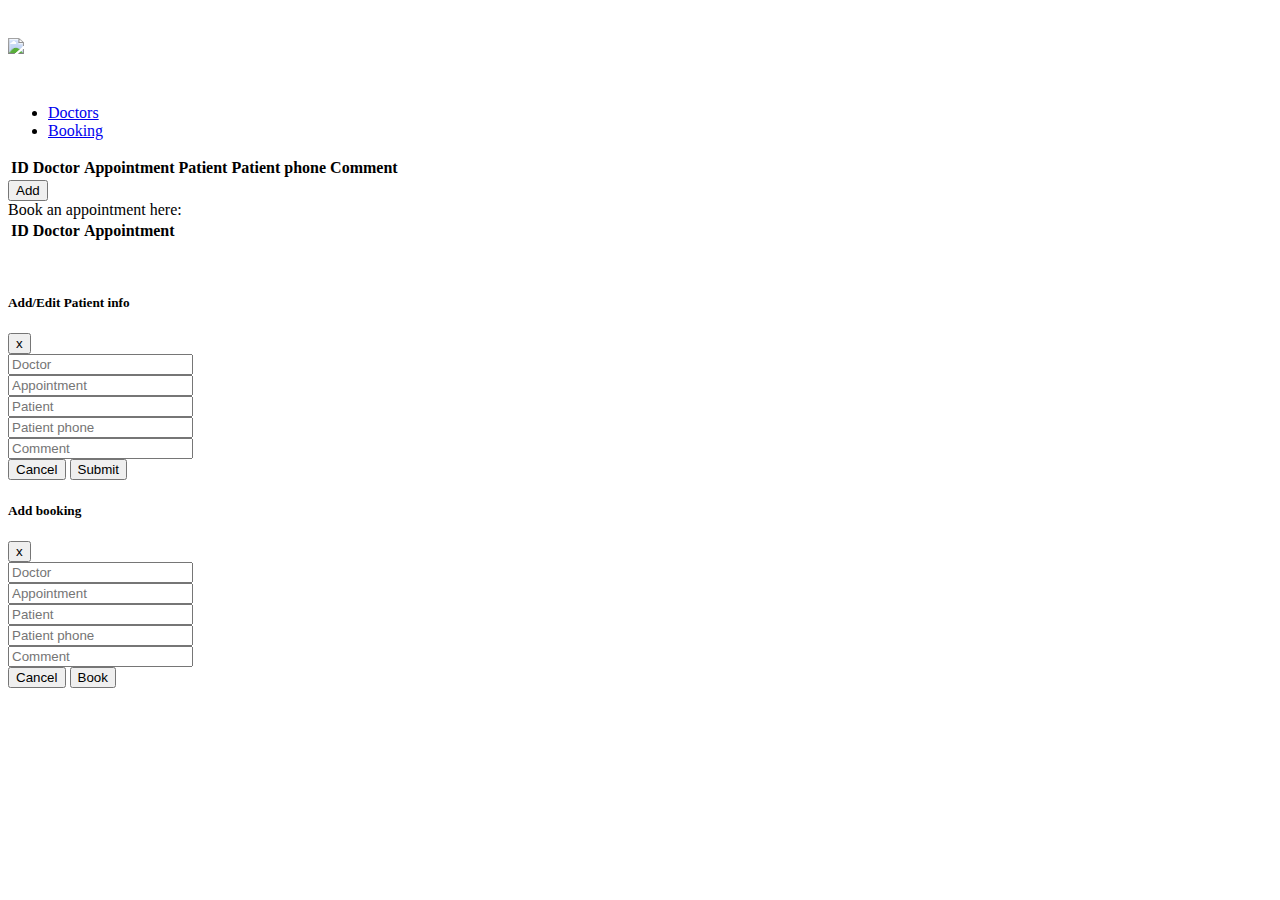
==== bronapp-web/src/main/webapp/static/index.html @ da0cf008 "Changed date and time logic." ====
<!DOCTYPE html>
<html lang="en">

<head>
    <meta charset="UTF-8">
    <title>Bronapp</title>
    <link rel="stylesheet" href="css/bootstrap.min.css" />
    <link rel="stylesheet" href="css/jquery-ui.min.css" />
    <link rel="stylesheet" href="css/jquery.datetimepicker.min.css" />
    <link rel="stylesheet" href="css/bronapp.css" />
</head>

<body>

    <!-- Container -->
    <div class="container">
        <img src="static/logo.jpg" style="padding-top: 30px; padding-bottom: 30px;" />
        <ul class="nav nav-pills mb-3">
            <li class="nav-item">
                <a class="nav-link active" id="doctors-tab" data-toggle="pill" href="#doctors" role="tab" aria-controls="doctors" aria-selected="true">Doctors</a>
            </li>
            <li class="nav-item">
                <a class="nav-link" id="booking-tab" data-toggle="pill" href="#booking" role="tab" aria-controls="booking" aria-selected="false">Booking</a>
            </li>
        </ul>

        <div class="tab-content" style="padding-bottom: 30px;">
            <div id="doctors" class="tab-pane fade show active" role="tabpanel" aria-labelledby="doctors-tab">
                <table class="table table-striped">
                    <thead>
                    <th scope="col">ID</th>
                    <th scope="col">Doctor</th>
                    <th scope="col">Appointment</th>
                    <th scope="col">Patient</th>
                    <th scope="col">Patient phone</th>
                    <th scope="col">Comment</th>
                    <th></th>
                    </thead>
                    <tbody id="doctor_list"></tbody>
                </table>
                <button type="button" class="btn btn-primary" onclick="prepareDoctorAdd()">Add</button>
            </div>
            <div id="booking" class="tab-pane fade" role="tabpanel" aria-labelledby="booking-tab">
                Book an appointment here:

                <table class="table table-striped">
                    <thead>
                    <th scope="col">ID</th>
                    <th scope="col">Doctor</th>
                    <th scope="col">Appointment</th>
                    <th></th>
                    </thead>
                    <tbody id="appointment_list"></tbody>
                </table>
            </div>
        </div>
    </div>

    <!-- Modal -->
    <div class="modal fade" id="doctor_modal" tabindex="-1" role="dialog" aria-labelledby="doctor_modal_label" aria-hidden="true">
        <div class="modal-dialog" role="document">
            <div class="modal-content">
                <div class="modal-header">
                    <h5 class="modal-title" id="doctor_modal_label">Add/Edit Patient info</h5>
                    <button type="button" class="close" data-dismiss="modal" aria-label="Close">
                        <span aria-hidden="true">x</span>
                    </button>
                </div>
                <div class="modal-body">
                    <form name="doctorForm">
                        <input type="hidden" name="id" id="id" value="0" />
                        <input type="text" id="doctorname" name="doctorname" class="form-control" placeholder="Doctor" /><br />
                        <input type="text" id="date" name="date" class="form-control" placeholder="Appointment" /><br />
                        <input type="text" id="customername" name="customername" class="form-control" placeholder="Patient" /><br />
                        <input type="text" id="phone" name="phone" class="form-control" placeholder="Patient phone" /><br />
                        <input type="text" id="comment" name="comment" class="form-control" placeholder="Comment" />
                    </form>
                </div>
                <div class="modal-footer">
                    <button type="button" class="btn btn-secondary" data-dismiss="modal">Cancel</button>
                    <button type="button" class="btn btn-primary" onclick="saveDoctor();" data-dismiss="modal">Submit</button>
                </div>
            </div>
        </div>
    </div>
    <!-- Modal 2 appointment-->
    <div class="modal fade" id="appointment_modal" tabindex="-1" role="dialog" aria-labelledby="appointment_modal_label" aria-hidden="true">
        <div class="modal-dialog" role="document">
            <div class="modal-content">
                <div class="modal-header">
                    <h5 class="modal-title" id="appointment_modal_label">Add booking</h5>
                    <button type="button" class="close" data-dismiss="modal" aria-label="Close">
                        <span aria-hidden="true">x</span>
                    </button>
                </div>
                <div class="modal-body">
                    <form name="AppointmentForm">
                        <input type="hidden" name="id" id="id" value="0" />
                        <input type="text" id="doctorname" name="doctorname" class="form-control" placeholder="Doctor" /><br />
                        <input type="text" id="date" name="date" class="form-control" placeholder="Appointment" /><br />
                        <input type="text" id="customername" name="customername" class="form-control" placeholder="Patient" /><br />
                        <input type="text" id="phone" name="phone" class="form-control" placeholder="Patient phone" /><br />
                        <input type="text" id="comment" name="comment" class="form-control" placeholder="Comment" />
                    </form>
                </div>
                <div class="modal-footer">
                    <button type="button" class="btn btn-secondary" data-dismiss="modal">Cancel</button>
                    <button type="button" class="btn btn-primary" onclick="saveDoctor();" data-dismiss="modal">Book</button>
                </div>
            </div>
        </div>
    </div>

    <script src="js/jquery.min.js"></script>
    <script src="js/jquery-ui.min.js"></script>
    <script src="js/jquery.datetimepicker.full.min.js"></script>
    <script src="js/bootstrap.min.js"></script>

    <script>

        $(document).ready(
            function() {
                initUIControls();
                // kutsun välja resti teenuse funktsiooni
                giveMeAllDoctors();
            }
        );

        function initUIControls() {
            $('#date').datetimepicker(
                {
                    format: 'd.m.Y H:i',
                    step: 30,
                    mask: true
                }
            );
        }

        function giveMeAllDoctors() {
            $.ajax(
                {
                    method: "GET",
                    url: "/bronapp/doctor/list",
                    dataType: "json",
                    contentType: "application/json",
                    complete: function (response) {
                        $('#doctor_list').empty();
                        var doctors = response.responseJSON;
                        for (var i = 0; i < doctors.length; i++) {
                            var row = "<tr>";
                            row = row + "<td>" + doctors[i].id + "</td>";
                            row = row + "<td>" + doctors[i].doctorname + "</td>";
                            row = row + "<td>" + doctors[i].date + "</td>";
                            row = row + "<td>" + doctors[i].customername + "</td>";
                            row = row + "<td>" + doctors[i].phone + "</td>";
                            row = row + "<td>" + doctors[i].comment + "</td>";
                            row = row + "<td>";
                            <!--for (var j = 0; j < doctors[i].accounts.length; j++) {-->
                                <!--row = row + customers[i].accounts[j].accountNumber + "<br />";-->
                            <!--}-->
                            row = row + "</td>";
                            row = row + '<td><button class="btn btn-sm" onClick="prepareDoctor('
                                + doctors[i].id + ');">Edit</button>&nbsp;'
                                + '<button class="btn btn-sm btn-danger" onClick="deleteDoctor('
                                + doctors[i].id + ');">Delete</button></td>';
                            row = row + "</tr>";
                            $('#doctor_list').append(row);
                        }
                    }
                }
            );
        }

        function giveMeAllDoctors() {
            $.ajax(
                {
                    method: "GET",
                    url: "/bronapp/doctor/list",
                    dataType: "json",
                    contentType: "application/json",
                    complete: function (response) {
                        $('#appointment_list').empty();
                        var doctors = response.responseJSON;
                        for (var i = 0; i < doctors.length; i++) {
                            var row = "<tr>";
                            row = row + "<td>" + doctors[i].id + "</td>";
                            row = row + "<td>" + doctors[i].doctorname + "</td>";
                            row = row + "<td>" + doctors[i].date + "</td>";
                            row = row + "<td>" + doctors[i].customername + "</td>";
                            row = row + "<td>" + doctors[i].phone + "</td>";
                            row = row + "<td>" + doctors[i].comment + "</td>";
                            row = row + "<td>";
                            row = row + '<td><button class="btn btn-sm" onClick="prepareDoctor('
                                + doctors[i].id + ');">Book</button>&nbsp</td>';

                            row = row + "</tr>";
                            $('#appointment_list').append(row);
                        }
                    }
                }
            );
        }
        function prepareDoctor(doctorId) {
            $.ajax(
                {
                    method: "GET",
                    url: "/bronapp/doctor/get/" + doctorId,
                    dataType: "json",
                    contentType: "application/json",
                    complete: function (response) {
                        var doctor = response.responseJSON;
                        $('#id').val(doctor.id);
                        $('#doctorname').val(doctor.doctorname);
                        $('#date').val(doctor.date);
                        $('#customername').val(doctor.customername);
                        $('#phone').val(doctor.phone);
                        $('#comment').val(doctor.comment);
                        $('#doctor_modal').modal('show');
                    }
                }
            );
        }


        function prepareDoctorAdd() {
            $('#id').val(0);
            $('#doctorname').val("");
            $('#date').val("");
            $('#customername').val("");
            $('#phone').val("");
            $('#comment').val("");
            $('#doctor_modal').modal('show');
        }

        function saveDoctor() {
            var url = "";
            if ($('#id').val() > 0) {
                url = "/bronapp/doctor/save";
            } else {
                url = "/bronapp/doctor/add";
            }
            $.ajax(
                {
                    method: "POST",
                    url: url,
                    dataType: "json",
                    contentType: "application/json",
                    data: JSON.stringify(getData($('form[name=doctorForm]').serializeArray())),
                    complete: function (response) {
                        giveMeAllDoctors();
                    }
                }
            );
        }

        function getData(data) {
            var result = {};
            $.map(data, function(n) {
                result[n['name']] = n['value'];
            });
            return result;
        }

        function deleteDoctor(doctorId) {
            if (confirm("Oled Sa ikka täie aru juures?")) {
                $.ajax(
                    {
                        method: "POST",
                        url: "/bronapp/doctor/delete/" + doctorId,
                        dataType: "json",
                        contentType: "application/json",
                        complete: function (response) {
                            giveMeAllDoctors();
                        }
                    }
                );
            }
        }

    </script>

</body>

</html>
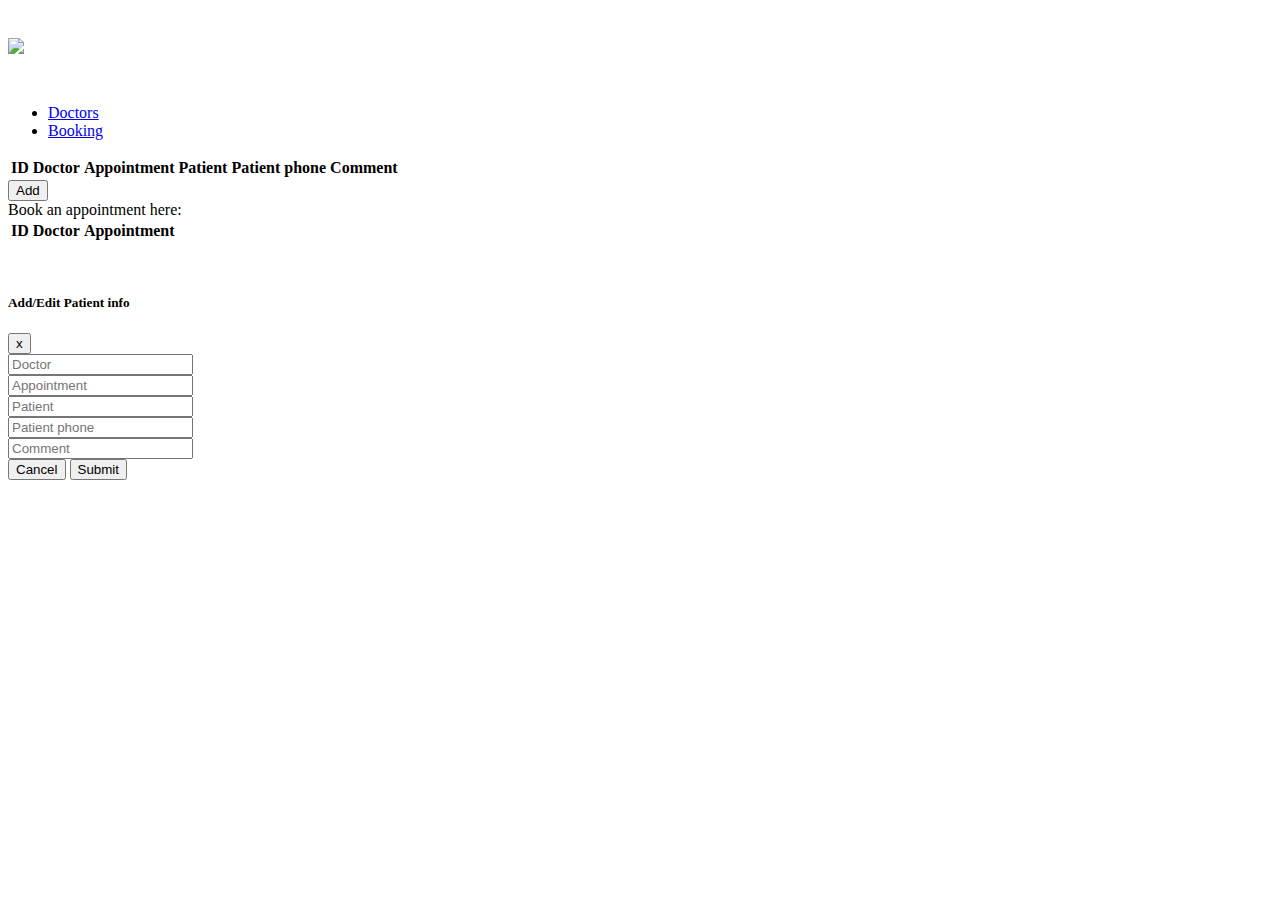
==== commit 0d994622: "Fourth checkin" ====
--- a/bronapp-web/src/main/webapp/static/index.html
+++ b/bronapp-web/src/main/webapp/static/index.html
@@ -40,6 +40,7 @@
                 </table>
                 <button type="button" class="btn btn-primary" onclick="prepareDoctorAdd()">Add</button>
             </div>
+
             <div id="booking" class="tab-pane fade" role="tabpanel" aria-labelledby="booking-tab">
                 Book an appointment here:
 
@@ -50,7 +51,7 @@
                     <th scope="col">Appointment</th>
                     <th></th>
                     </thead>
-                    <tbody id="appointment_list"></tbody>
+                    <!--<tbody id="appointment_list"></tbody>-->
                 </table>
             </div>
         </div>
@@ -84,32 +85,32 @@
         </div>
     </div>
     <!-- Modal 2 appointment-->
-    <div class="modal fade" id="appointment_modal" tabindex="-1" role="dialog" aria-labelledby="appointment_modal_label" aria-hidden="true">
-        <div class="modal-dialog" role="document">
-            <div class="modal-content">
-                <div class="modal-header">
-                    <h5 class="modal-title" id="appointment_modal_label">Add booking</h5>
-                    <button type="button" class="close" data-dismiss="modal" aria-label="Close">
-                        <span aria-hidden="true">x</span>
-                    </button>
-                </div>
-                <div class="modal-body">
-                    <form name="AppointmentForm">
-                        <input type="hidden" name="id" id="id" value="0" />
-                        <input type="text" id="doctorname" name="doctorname" class="form-control" placeholder="Doctor" /><br />
-                        <input type="text" id="date" name="date" class="form-control" placeholder="Appointment" /><br />
-                        <input type="text" id="customername" name="customername" class="form-control" placeholder="Patient" /><br />
-                        <input type="text" id="phone" name="phone" class="form-control" placeholder="Patient phone" /><br />
-                        <input type="text" id="comment" name="comment" class="form-control" placeholder="Comment" />
-                    </form>
-                </div>
-                <div class="modal-footer">
-                    <button type="button" class="btn btn-secondary" data-dismiss="modal">Cancel</button>
-                    <button type="button" class="btn btn-primary" onclick="saveDoctor();" data-dismiss="modal">Book</button>
-                </div>
-            </div>
-        </div>
-    </div>
+    <!--<div class="modal fade" id="appointment_modal" tabindex="-1" role="dialog" aria-labelledby="appointment_modal_label" aria-hidden="true">-->
+        <!--<div class="modal-dialog" role="document">-->
+            <!--<div class="modal-content">-->
+                <!--<div class="modal-header">-->
+                    <!--<h5 class="modal-title" id="appointment_modal_label">Add booking</h5>-->
+                    <!--<button type="button" class="close" data-dismiss="modal" aria-label="Close">-->
+                        <!--<span aria-hidden="true">x</span>-->
+                    <!--</button>-->
+                <!--</div>-->
+                <!--<div class="modal-body">-->
+                    <!--<form name="AppointmentForm">-->
+                        <!--<input type="hidden" name="id" id="id" value="0" />-->
+                        <!--<input type="text" id="doctorname" name="doctorname" class="form-control" placeholder="Doctor" /><br />-->
+                        <!--<input type="text" id="date" name="date" class="form-control" placeholder="Appointment" /><br />-->
+                        <!--<input type="text" id="customername" name="customername" class="form-control" placeholder="Patient" /><br />-->
+                        <!--<input type="text" id="phone" name="phone" class="form-control" placeholder="Patient phone" /><br />-->
+                        <!--<input type="text" id="comment" name="comment" class="form-control" placeholder="Comment" />-->
+                    <!--</form>-->
+                <!--</div>-->
+                <!--<div class="modal-footer">-->
+                    <!--<button type="button" class="btn btn-secondary" data-dismiss="modal">Cancel</button>-->
+                    <!--<button type="button" class="btn btn-primary" onclick="saveDoctor();" data-dismiss="modal">Book</button>-->
+                <!--</div>-->
+            <!--</div>-->
+        <!--</div>-->
+    <!--</div>-->
 
     <script src="js/jquery.min.js"></script>
     <script src="js/jquery-ui.min.js"></script>
@@ -171,35 +172,35 @@
             );
         }
 
-        function giveMeAllDoctors() {
-            $.ajax(
-                {
-                    method: "GET",
-                    url: "/bronapp/doctor/list",
-                    dataType: "json",
-                    contentType: "application/json",
-                    complete: function (response) {
-                        $('#appointment_list').empty();
-                        var doctors = response.responseJSON;
-                        for (var i = 0; i < doctors.length; i++) {
-                            var row = "<tr>";
-                            row = row + "<td>" + doctors[i].id + "</td>";
-                            row = row + "<td>" + doctors[i].doctorname + "</td>";
-                            row = row + "<td>" + doctors[i].date + "</td>";
-                            row = row + "<td>" + doctors[i].customername + "</td>";
-                            row = row + "<td>" + doctors[i].phone + "</td>";
-                            row = row + "<td>" + doctors[i].comment + "</td>";
-                            row = row + "<td>";
-                            row = row + '<td><button class="btn btn-sm" onClick="prepareDoctor('
-                                + doctors[i].id + ');">Book</button>&nbsp</td>';
-
-                            row = row + "</tr>";
-                            $('#appointment_list').append(row);
-                        }
-                    }
-                }
-            );
-        }
+        <!--function giveMeAllDoctors() {-->
+            <!--$.ajax(-->
+                <!--{-->
+                    <!--method: "GET",-->
+                    <!--url: "/bronapp/doctor/list",-->
+                    <!--dataType: "json",-->
+                    <!--contentType: "application/json",-->
+                    <!--complete: function (response) {-->
+                        <!--$('#appointment_list').empty();-->
+                        <!--var doctors = response.responseJSON;-->
+                        <!--for (var i = 0; i < doctors.length; i++) {-->
+                            <!--var row = "<tr>";-->
+                            <!--row = row + "<td>" + doctors[i].id + "</td>";-->
+                            <!--row = row + "<td>" + doctors[i].doctorname + "</td>";-->
+                            <!--row = row + "<td>" + doctors[i].date + "</td>";-->
+                            <!--row = row + "<td>" + doctors[i].customername + "</td>";-->
+                            <!--row = row + "<td>" + doctors[i].phone + "</td>";-->
+                            <!--row = row + "<td>" + doctors[i].comment + "</td>";-->
+                            <!--row = row + "<td>";-->
+                            <!--row = row + '<td><button class="btn btn-sm" onClick="prepareDoctor('-->
+                                <!--+ doctors[i].id + ');">Book</button>&nbsp</td>';-->
+
+                            <!--row = row + "</tr>";-->
+                            <!--$('#appointment_list').append(row);-->
+                        <!--}-->
+                    <!--}-->
+                <!--}-->
+            <!--);-->
+        <!--}-->
         function prepareDoctor(doctorId) {
             $.ajax(
                 {
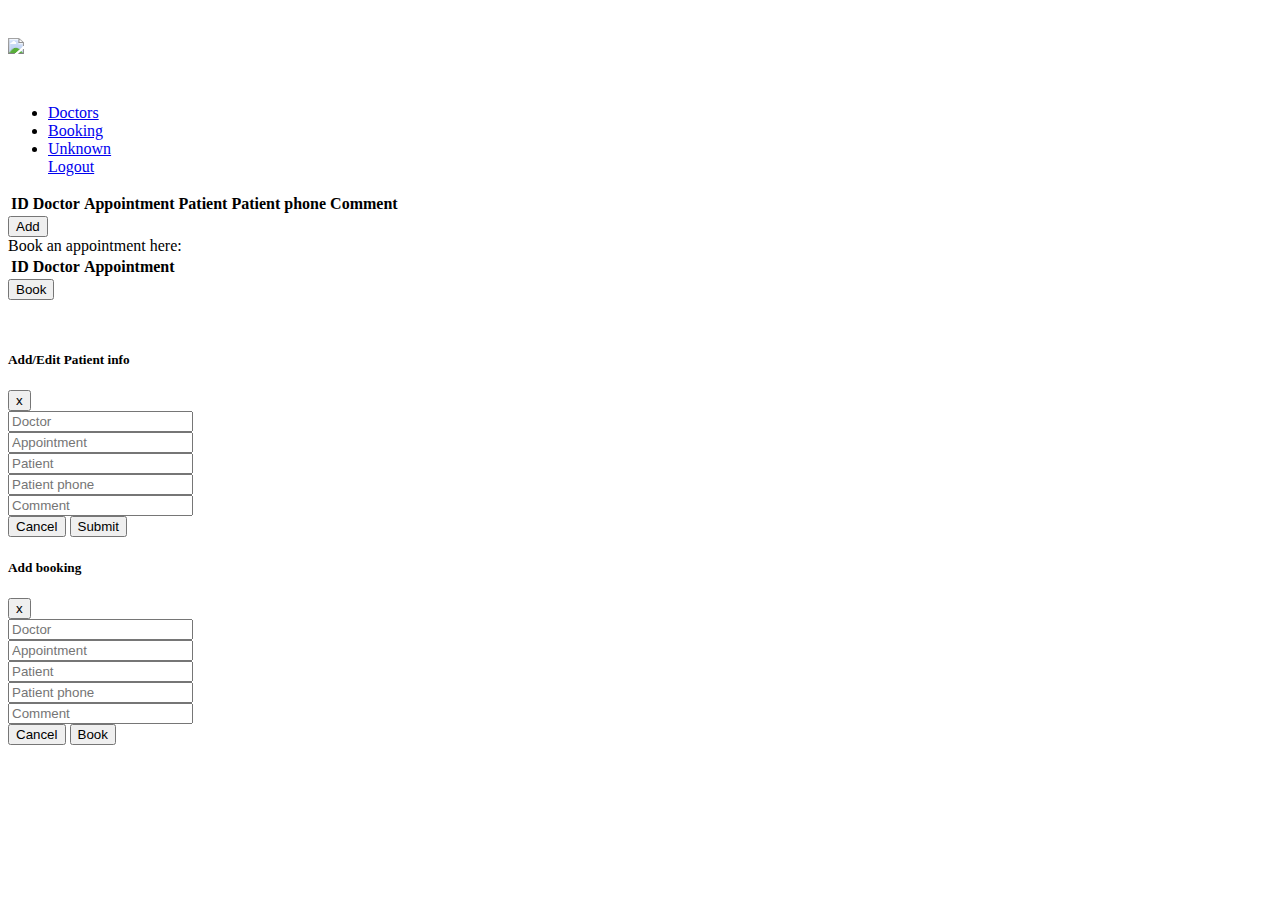
==== commit ca44171f: "Autent" ====
--- a/bronapp-web/src/main/webapp/static/index.html
+++ b/bronapp-web/src/main/webapp/static/index.html
@@ -21,6 +21,12 @@
             </li>
             <li class="nav-item">
                 <a class="nav-link" id="booking-tab" data-toggle="pill" href="#booking" role="tab" aria-controls="booking" aria-selected="false">Booking</a>
+            </li>
+            <li class="nav-item dropdown">
+                <a id="user-name" class="nav-link dropdown-toggle" data-toggle="dropdown" href="#" role="button" aria-haspopup="true" aria-expanded="false">Unknown</a>
+                <div class="dropdown-menu">
+                    <a class="dropdown-item" href="/bronapp/logout">Logout</a>
+                </div>
             </li>
         </ul>
 
@@ -51,8 +57,9 @@
                     <th scope="col">Appointment</th>
                     <th></th>
                     </thead>
-                    <!--<tbody id="appointment_list"></tbody>-->
+                    <tbody id="appointment_list"></tbody> <!--Testing-->
                 </table>
+                <button type="button" class="btn btn-primary" onclick="prepareDoctorAdd()">Book</button>
             </div>
         </div>
     </div>
@@ -84,45 +91,46 @@
             </div>
         </div>
     </div>
-    <!-- Modal 2 appointment-->
-    <!--<div class="modal fade" id="appointment_modal" tabindex="-1" role="dialog" aria-labelledby="appointment_modal_label" aria-hidden="true">-->
-        <!--<div class="modal-dialog" role="document">-->
-            <!--<div class="modal-content">-->
-                <!--<div class="modal-header">-->
-                    <!--<h5 class="modal-title" id="appointment_modal_label">Add booking</h5>-->
-                    <!--<button type="button" class="close" data-dismiss="modal" aria-label="Close">-->
-                        <!--<span aria-hidden="true">x</span>-->
-                    <!--</button>-->
-                <!--</div>-->
-                <!--<div class="modal-body">-->
-                    <!--<form name="AppointmentForm">-->
-                        <!--<input type="hidden" name="id" id="id" value="0" />-->
-                        <!--<input type="text" id="doctorname" name="doctorname" class="form-control" placeholder="Doctor" /><br />-->
-                        <!--<input type="text" id="date" name="date" class="form-control" placeholder="Appointment" /><br />-->
-                        <!--<input type="text" id="customername" name="customername" class="form-control" placeholder="Patient" /><br />-->
-                        <!--<input type="text" id="phone" name="phone" class="form-control" placeholder="Patient phone" /><br />-->
-                        <!--<input type="text" id="comment" name="comment" class="form-control" placeholder="Comment" />-->
-                    <!--</form>-->
-                <!--</div>-->
-                <!--<div class="modal-footer">-->
-                    <!--<button type="button" class="btn btn-secondary" data-dismiss="modal">Cancel</button>-->
-                    <!--<button type="button" class="btn btn-primary" onclick="saveDoctor();" data-dismiss="modal">Book</button>-->
-                <!--</div>-->
-            <!--</div>-->
-        <!--</div>-->
-    <!--</div>-->
+                 <!--Modal 2 appointment-->
+                <div class="modal fade" id="appointment_modal" tabindex="-1" role="dialog" aria-labelledby="appointment_modal_label" aria-hidden="true">
+                    <div class="modal-dialog" role="document">
+                        <div class="modal-content">
+                            <div class="modal-header">
+                                <h5 class="modal-title" id="appointment_modal_label">Add booking</h5>
+                                <button type="button" class="close" data-dismiss="modal" aria-label="Close">
+                                    <span aria-hidden="true">x</span>
+                                </button>
+                            </div>
+                            <div class="modal-body">
+                                <form name="AppointmentForm">
+                                    <input type="hidden" name="id" id="id" value="0" />
+                                    <input type="text" id="doctorname" name="doctorname" class="form-control" placeholder="Doctor" /><br />
+                                    <input type="text" id="date" name="date" class="form-control" placeholder="Appointment" /><br />
+                                    <input type="text" id="customername" name="customername" class="form-control" placeholder="Patient" /><br />
+                                    <input type="text" id="phone" name="phone" class="form-control" placeholder="Patient phone" /><br />
+                                    <input type="text" id="comment" name="comment" class="form-control" placeholder="Comment" />
+                                </form>
+                            </div>
+                            <div class="modal-footer">
+                                <button type="button" class="btn btn-secondary" data-dismiss="modal">Cancel</button>
+                                <button type="button" class="btn btn-primary" onclick="saveDoctor();" data-dismiss="modal">Book</button>
+                            </div>
+                        </div>
+                    </div>
+                </div>
 
     <script src="js/jquery.min.js"></script>
     <script src="js/jquery-ui.min.js"></script>
     <script src="js/jquery.datetimepicker.full.min.js"></script>
     <script src="js/bootstrap.min.js"></script>
-
+    <script src="https://cdnjs.cloudflare.com/ajax/libs/popper.js/1.11.0/umd/popper.min.js" integrity="sha384-b/U6ypiBEHpOf/4+1nzFpr53nxSS+GLCkfwBdFNTxtclqqenISfwAzpKaMNFNmj4" crossorigin="anonymous"></script>
     <script>
 
         $(document).ready(
             function() {
                 initUIControls();
                 // kutsun välja resti teenuse funktsiooni
+                giveMeUser();
                 giveMeAllDoctors();
             }
         );
@@ -136,6 +144,23 @@
                 }
             );
         }
+        function giveMeUser() {
+            $.ajax(
+                {
+                    method: "GET",
+                    url: "/bronapp/user",
+                    dataType: "json",
+                    contentType: "application/json",
+                    complete: function (response) {
+                        if (response.status == '401') {
+                            window.location.href = '/bronapp/login';
+                        }
+                        var user = response.responseJSON;
+                        $('#user-name').html(user.name);
+                    }
+                }
+            );
+        }
 
         function giveMeAllDoctors() {
             $.ajax(
@@ -145,6 +170,9 @@
                     dataType: "json",
                     contentType: "application/json",
                     complete: function (response) {
+                    if (response.status == '401') {
+                           window.location.href = '/bank/login';
+                       }
                         $('#doctor_list').empty();
                         var doctors = response.responseJSON;
                         for (var i = 0; i < doctors.length; i++) {
@@ -172,35 +200,6 @@
             );
         }
 
-        <!--function giveMeAllDoctors() {-->
-            <!--$.ajax(-->
-                <!--{-->
-                    <!--method: "GET",-->
-                    <!--url: "/bronapp/doctor/list",-->
-                    <!--dataType: "json",-->
-                    <!--contentType: "application/json",-->
-                    <!--complete: function (response) {-->
-                        <!--$('#appointment_list').empty();-->
-                        <!--var doctors = response.responseJSON;-->
-                        <!--for (var i = 0; i < doctors.length; i++) {-->
-                            <!--var row = "<tr>";-->
-                            <!--row = row + "<td>" + doctors[i].id + "</td>";-->
-                            <!--row = row + "<td>" + doctors[i].doctorname + "</td>";-->
-                            <!--row = row + "<td>" + doctors[i].date + "</td>";-->
-                            <!--row = row + "<td>" + doctors[i].customername + "</td>";-->
-                            <!--row = row + "<td>" + doctors[i].phone + "</td>";-->
-                            <!--row = row + "<td>" + doctors[i].comment + "</td>";-->
-                            <!--row = row + "<td>";-->
-                            <!--row = row + '<td><button class="btn btn-sm" onClick="prepareDoctor('-->
-                                <!--+ doctors[i].id + ');">Book</button>&nbsp</td>';-->
-
-                            <!--row = row + "</tr>";-->
-                            <!--$('#appointment_list').append(row);-->
-                        <!--}-->
-                    <!--}-->
-                <!--}-->
-            <!--);-->
-        <!--}-->
         function prepareDoctor(doctorId) {
             $.ajax(
                 {
@@ -221,7 +220,6 @@
                 }
             );
         }
-
 
         function prepareDoctorAdd() {
             $('#id').val(0);
@@ -278,6 +276,140 @@
             }
         }
 
+
+
+
+
+
+
+
+        <!--Modal 2 javascript -->
+
+        $(document).ready(
+            function() {
+                initUIControls();
+                // kutsun välja resti teenuse funktsiooni
+                giveMeAllBookings();
+            }
+        );
+
+        function initUIControls() {
+            $('#date').datetimepicker(
+                {
+                    format: 'd.m.Y H:i',
+                    step: 30,
+                    mask: true
+                }
+            );
+        }
+
+        function giveMeAllBookings() {
+            $.ajax(
+                {
+                    method: "GET",
+                    url: "/bronapp/booking/list",
+                    dataType: "json",
+                    contentType: "application/json",
+                    complete: function (response) {
+                        $('#appointment_list').empty();
+                        var doctors = response.responseJSON;
+                        for (var i = 0; i < doctors.length; i++) {
+                            var row = "<tr>";
+                            row = row + "<td>" + doctors[i].id + "</td>";
+                            row = row + "<td>" + doctors[i].doctorname + "</td>";
+                            row = row + "<td>" + doctors[i].date + "</td>";
+                            row = row + "<td>" + doctors[i].customername + "</td>";
+                            row = row + "<td>" + doctors[i].phone + "</td>";
+                            row = row + "<td>" + doctors[i].comment + "</td>";
+                            row = row + "<td>";
+                            row = row + '<td><button class="btn btn-sm" onClick="prepareAppointments('
+                                + doctors[i].id + ');">Book</button>&nbsp</td>';
+
+                            row = row + "</tr>";
+                            $('#appointment_list').append(row);
+                        }
+                    }
+                }
+            );
+        }
+
+        function prepareAppointments(appointmentId) {
+            $.ajax(
+                {
+                    method: "GET",
+                    url: "/bronapp/booking/get/" + appointmentId,
+                    dataType: "json",
+                    contentType: "application/json",
+                    complete: function (response) {
+                        var appointment = response.responseJSON;
+                        $('#id').val(doctor.id);
+                        $('#doctorname').val(doctors.doctorname);
+                        $('#date').val(doctors.date);
+                        $('#customername').val(doctors.customername);
+                        $('#phone').val(doctors.phone);
+                        $('#comment').val(doctors.comment);
+                        $('#appointment_modal').modal('show');
+                    }
+                }
+            );
+        }
+
+        function prepareAppointmentAdd() {
+            $('#id').val(0);
+            $('#doctorname').val("");
+            $('#date').val("");
+            $('#customername').val("");
+            $('#phone').val("");
+            $('#comment').val("");
+            $('#appointment_modal').modal('show');
+        }
+
+        function saveAppointment() {
+            var url = "";
+            if ($('#id').val() > 0) {
+                url = "/bronapp/booking/save";
+            } else {
+                url = "/bronapp/booking/add";
+            }
+            $.ajax(
+                {
+                    method: "POST",
+                    url: url,
+                    dataType: "json",
+                    contentType: "application/json",
+                    data: JSON.stringify(getData($('form[name=AppointmentForm]').serializeArray())),
+                    complete: function (response) {
+                        giveMeAllBookings();
+                    }
+                }
+            );
+        }
+
+        function getData(data) {
+            var result1 = {};
+            $.map(data, function(n) {
+                result1[n['name']] = n['value'];
+            });
+            return result1;
+        }
+
+        function deleteAppointment(AppointmentId) {
+            if (confirm("Oled Sa ikka täie aru juures?")) {
+                $.ajax(
+                    {
+                        method: "POST",
+                        url: "/bronapp/booking/delete/" + appointmentId,
+                        dataType: "json",
+                        contentType: "application/json",
+                        complete: function (response) {
+                            giveMeAllBookings();
+                        }
+                    }
+                );
+            }
+        }
+
+
     </script>
 
 </body>
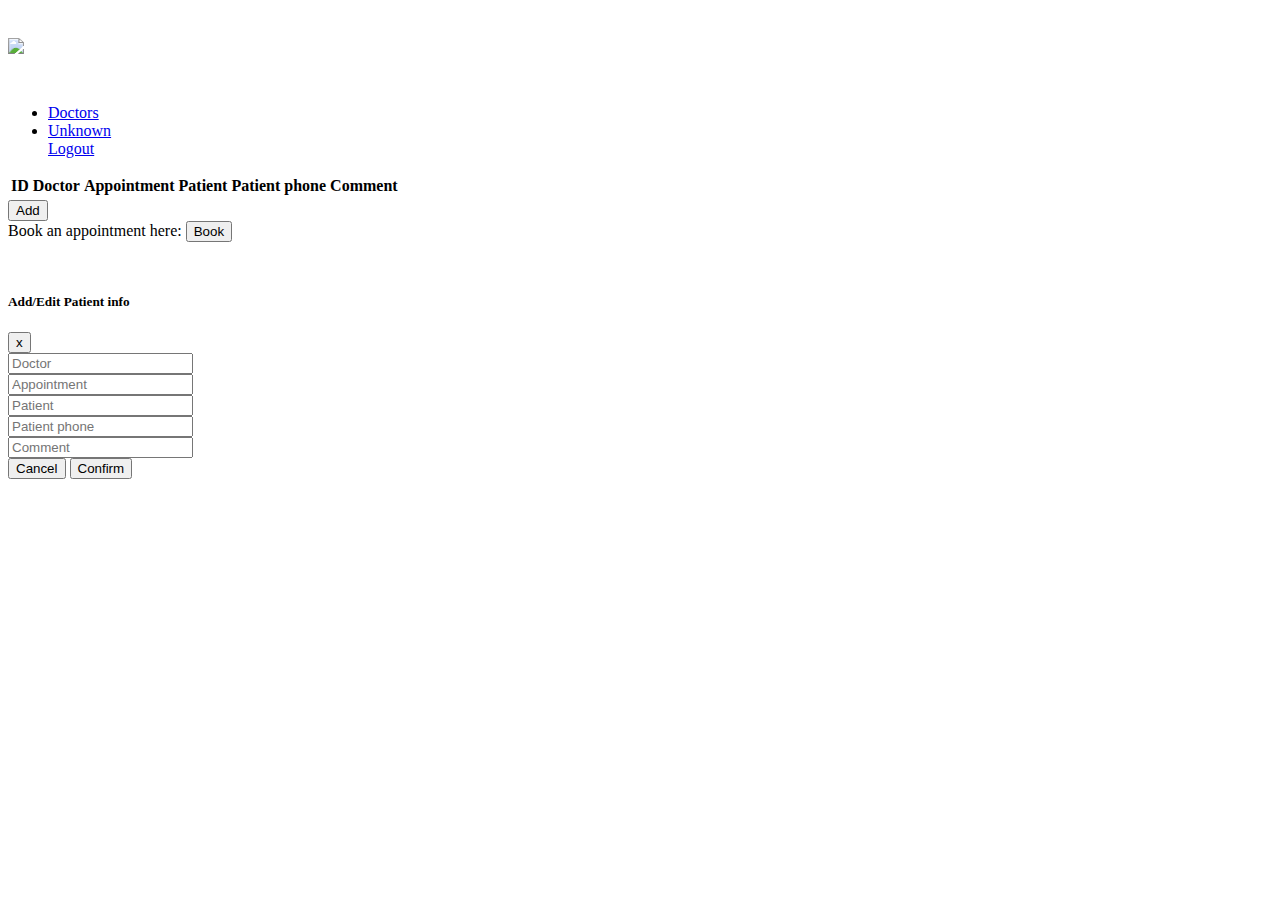
==== commit 6083c119: "Brand colors" ====
--- a/bronapp-web/src/main/webapp/static/index.html
+++ b/bronapp-web/src/main/webapp/static/index.html
@@ -15,15 +15,13 @@
     <!-- Container -->
     <div class="container">
         <img src="static/logo.jpg" style="padding-top: 30px; padding-bottom: 30px;" />
-        <ul class="nav nav-pills mb-3">
+        <ul class="nav nav-pills mb-3 bg-success">
             <li class="nav-item">
-                <a class="nav-link active" id="doctors-tab" data-toggle="pill" href="#doctors" role="tab" aria-controls="doctors" aria-selected="true">Doctors</a>
+                <a class="nav-link active bg-success" id="doctors-tab" data-toggle="pill" href="#doctors" role="tab" aria-controls="doctors" aria-selected="true">Doctors</a>
             </li>
-            <li class="nav-item">
-                <a class="nav-link" id="booking-tab" data-toggle="pill" href="#booking" role="tab" aria-controls="booking" aria-selected="false">Booking</a>
-            </li>
+
             <li class="nav-item dropdown">
-                <a id="user-name" class="nav-link dropdown-toggle" data-toggle="dropdown" href="#" role="button" aria-haspopup="true" aria-expanded="false">Unknown</a>
+                <a id="user-name" class="btn btn-success dropdown-toggle" data-toggle="dropdown" href="#" role="button" aria-haspopup="true" aria-expanded="false">Unknown</a>
                 <div class="dropdown-menu">
                     <a class="dropdown-item" href="/bronapp/logout">Logout</a>
                 </div>
@@ -32,7 +30,7 @@
 
         <div class="tab-content" style="padding-bottom: 30px;">
             <div id="doctors" class="tab-pane fade show active" role="tabpanel" aria-labelledby="doctors-tab">
-                <table class="table table-striped">
+                <table class="table table-sm table-hover">
                     <thead>
                     <th scope="col">ID</th>
                     <th scope="col">Doctor</th>
@@ -41,25 +39,16 @@
                     <th scope="col">Patient phone</th>
                     <th scope="col">Comment</th>
                     <th></th>
+                    <tr class="bg-success"></tr>
                     </thead>
                     <tbody id="doctor_list"></tbody>
                 </table>
-                <button type="button" class="btn btn-primary" onclick="prepareDoctorAdd()">Add</button>
+                <button type="button" class="btn btn-success" onclick="prepareDoctorAdd()">Add</button>
             </div>
 
             <div id="booking" class="tab-pane fade" role="tabpanel" aria-labelledby="booking-tab">
                 Book an appointment here:
-
-                <table class="table table-striped">
-                    <thead>
-                    <th scope="col">ID</th>
-                    <th scope="col">Doctor</th>
-                    <th scope="col">Appointment</th>
-                    <th></th>
-                    </thead>
-                    <tbody id="appointment_list"></tbody> <!--Testing-->
-                </table>
-                <button type="button" class="btn btn-primary" onclick="prepareDoctorAdd()">Book</button>
+                <button type="button" class="btn btn-success" onclick="prepareDoctorAdd()">Book</button>
             </div>
         </div>
     </div>
@@ -86,44 +75,19 @@
                 </div>
                 <div class="modal-footer">
                     <button type="button" class="btn btn-secondary" data-dismiss="modal">Cancel</button>
-                    <button type="button" class="btn btn-primary" onclick="saveDoctor();" data-dismiss="modal">Submit</button>
+                    <button type="button" class="btn btn-success" onclick="saveDoctor();" data-dismiss="modal">Confirm</button>
                 </div>
             </div>
         </div>
     </div>
-                 <!--Modal 2 appointment-->
-                <div class="modal fade" id="appointment_modal" tabindex="-1" role="dialog" aria-labelledby="appointment_modal_label" aria-hidden="true">
-                    <div class="modal-dialog" role="document">
-                        <div class="modal-content">
-                            <div class="modal-header">
-                                <h5 class="modal-title" id="appointment_modal_label">Add booking</h5>
-                                <button type="button" class="close" data-dismiss="modal" aria-label="Close">
-                                    <span aria-hidden="true">x</span>
-                                </button>
-                            </div>
-                            <div class="modal-body">
-                                <form name="AppointmentForm">
-                                    <input type="hidden" name="id" id="id" value="0" />
-                                    <input type="text" id="doctorname" name="doctorname" class="form-control" placeholder="Doctor" /><br />
-                                    <input type="text" id="date" name="date" class="form-control" placeholder="Appointment" /><br />
-                                    <input type="text" id="customername" name="customername" class="form-control" placeholder="Patient" /><br />
-                                    <input type="text" id="phone" name="phone" class="form-control" placeholder="Patient phone" /><br />
-                                    <input type="text" id="comment" name="comment" class="form-control" placeholder="Comment" />
-                                </form>
-                            </div>
-                            <div class="modal-footer">
-                                <button type="button" class="btn btn-secondary" data-dismiss="modal">Cancel</button>
-                                <button type="button" class="btn btn-primary" onclick="saveDoctor();" data-dismiss="modal">Book</button>
-                            </div>
-                        </div>
-                    </div>
-                </div>
+
 
     <script src="js/jquery.min.js"></script>
     <script src="js/jquery-ui.min.js"></script>
     <script src="js/jquery.datetimepicker.full.min.js"></script>
+    <script src="js/popper.min.js"></script>
     <script src="js/bootstrap.min.js"></script>
-    <script src="https://cdnjs.cloudflare.com/ajax/libs/popper.js/1.11.0/umd/popper.min.js" integrity="sha384-b/U6ypiBEHpOf/4+1nzFpr53nxSS+GLCkfwBdFNTxtclqqenISfwAzpKaMNFNmj4" crossorigin="anonymous"></script>
+
     <script>
 
         $(document).ready(
@@ -188,9 +152,9 @@
                                 <!--row = row + customers[i].accounts[j].accountNumber + "<br />";-->
                             <!--}-->
                             row = row + "</td>";
-                            row = row + '<td><button class="btn btn-sm" onClick="prepareDoctor('
+                            row = row + '<td><button class="btn btn-sm btn-success" onClick="prepareDoctor('
                                 + doctors[i].id + ');">Edit</button>&nbsp;'
-                                + '<button class="btn btn-sm btn-danger" onClick="deleteDoctor('
+                                + '<button class="btn btn-sm btn-warning" onClick="deleteDoctor('
                                 + doctors[i].id + ');">Delete</button></td>';
                             row = row + "</tr>";
                             $('#doctor_list').append(row);
@@ -276,140 +240,6 @@
             }
         }
 
-
-
-
-
-
-
-
-        <!--Modal 2 javascript -->
-
-        $(document).ready(
-            function() {
-                initUIControls();
-                // kutsun välja resti teenuse funktsiooni
-                giveMeAllBookings();
-            }
-        );
-
-        function initUIControls() {
-            $('#date').datetimepicker(
-                {
-                    format: 'd.m.Y H:i',
-                    step: 30,
-                    mask: true
-                }
-            );
-        }
-
-        function giveMeAllBookings() {
-            $.ajax(
-                {
-                    method: "GET",
-                    url: "/bronapp/booking/list",
-                    dataType: "json",
-                    contentType: "application/json",
-                    complete: function (response) {
-                        $('#appointment_list').empty();
-                        var doctors = response.responseJSON;
-                        for (var i = 0; i < doctors.length; i++) {
-                            var row = "<tr>";
-                            row = row + "<td>" + doctors[i].id + "</td>";
-                            row = row + "<td>" + doctors[i].doctorname + "</td>";
-                            row = row + "<td>" + doctors[i].date + "</td>";
-                            row = row + "<td>" + doctors[i].customername + "</td>";
-                            row = row + "<td>" + doctors[i].phone + "</td>";
-                            row = row + "<td>" + doctors[i].comment + "</td>";
-                            row = row + "<td>";
-                            row = row + '<td><button class="btn btn-sm" onClick="prepareAppointments('
-                                + doctors[i].id + ');">Book</button>&nbsp</td>';
-
-                            row = row + "</tr>";
-                            $('#appointment_list').append(row);
-                        }
-                    }
-                }
-            );
-        }
-
-        function prepareAppointments(appointmentId) {
-            $.ajax(
-                {
-                    method: "GET",
-                    url: "/bronapp/booking/get/" + appointmentId,
-                    dataType: "json",
-                    contentType: "application/json",
-                    complete: function (response) {
-                        var appointment = response.responseJSON;
-                        $('#id').val(doctor.id);
-                        $('#doctorname').val(doctors.doctorname);
-                        $('#date').val(doctors.date);
-                        $('#customername').val(doctors.customername);
-                        $('#phone').val(doctors.phone);
-                        $('#comment').val(doctors.comment);
-                        $('#appointment_modal').modal('show');
-                    }
-                }
-            );
-        }
-
-        function prepareAppointmentAdd() {
-            $('#id').val(0);
-            $('#doctorname').val("");
-            $('#date').val("");
-            $('#customername').val("");
-            $('#phone').val("");
-            $('#comment').val("");
-            $('#appointment_modal').modal('show');
-        }
-
-        function saveAppointment() {
-            var url = "";
-            if ($('#id').val() > 0) {
-                url = "/bronapp/booking/save";
-            } else {
-                url = "/bronapp/booking/add";
-            }
-            $.ajax(
-                {
-                    method: "POST",
-                    url: url,
-                    dataType: "json",
-                    contentType: "application/json",
-                    data: JSON.stringify(getData($('form[name=AppointmentForm]').serializeArray())),
-                    complete: function (response) {
-                        giveMeAllBookings();
-                    }
-                }
-            );
-        }
-
-        function getData(data) {
-            var result1 = {};
-            $.map(data, function(n) {
-                result1[n['name']] = n['value'];
-            });
-            return result1;
-        }
-
-        function deleteAppointment(AppointmentId) {
-            if (confirm("Oled Sa ikka täie aru juures?")) {
-                $.ajax(
-                    {
-                        method: "POST",
-                        url: "/bronapp/booking/delete/" + appointmentId,
-                        dataType: "json",
-                        contentType: "application/json",
-                        complete: function (response) {
-                            giveMeAllBookings();
-                        }
-                    }
-                );
-            }
-        }
-
-
     </script>
 
 </body>
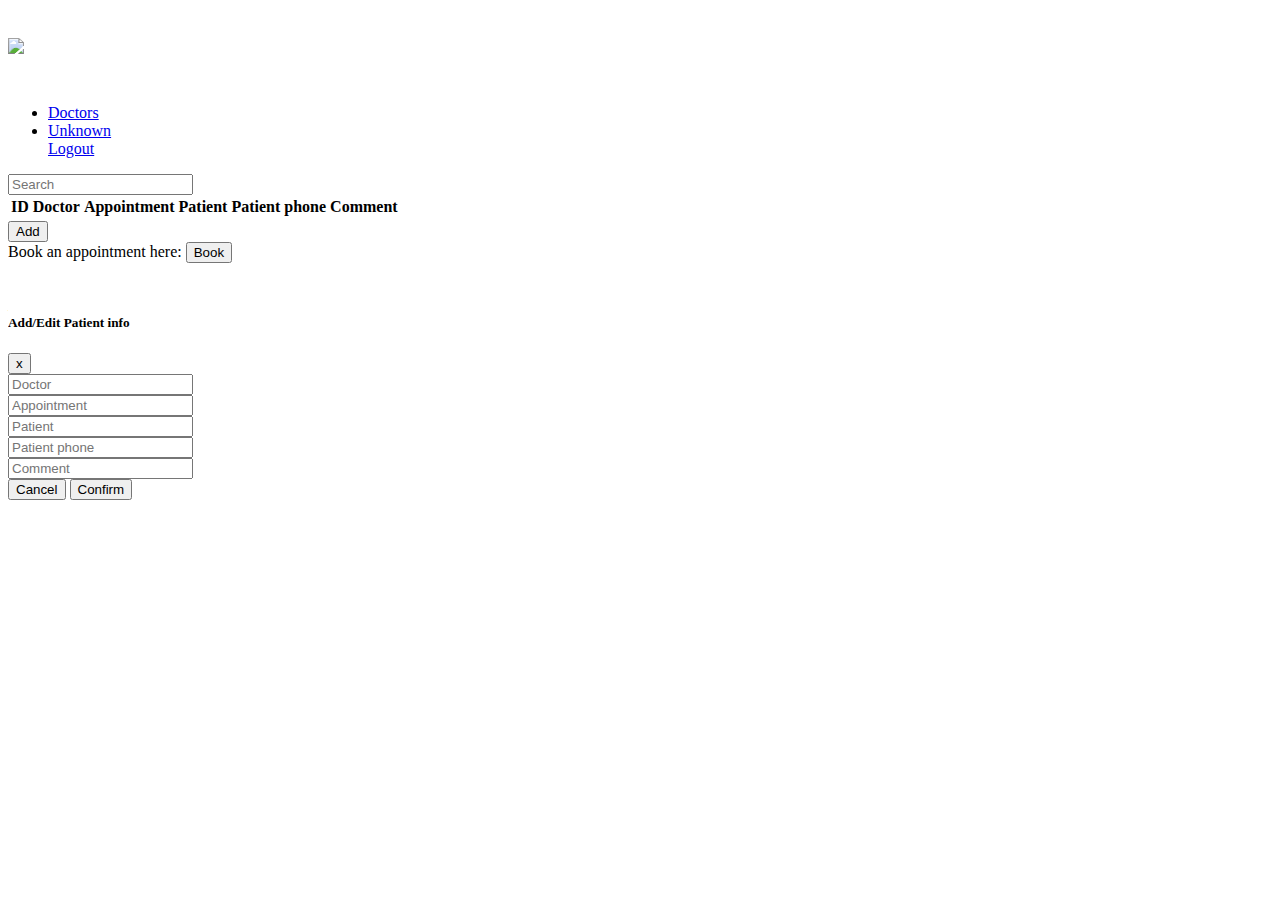
==== commit 787b717c: "search" ====
--- a/bronapp-web/src/main/webapp/static/index.html
+++ b/bronapp-web/src/main/webapp/static/index.html
@@ -30,6 +30,7 @@
 
         <div class="tab-content" style="padding-bottom: 30px;">
             <div id="doctors" class="tab-pane fade show active" role="tabpanel" aria-labelledby="doctors-tab">
+                <input class="form-control" id="myInput" type="text" placeholder="Search">
                 <table class="table table-sm table-hover">
                     <thead>
                     <th scope="col">ID</th>
@@ -67,7 +68,7 @@
                     <form name="doctorForm">
                         <input type="hidden" name="id" id="id" value="0" />
                         <input type="text" id="doctorname" name="doctorname" class="form-control" placeholder="Doctor" /><br />
-                        <input type="text" id="date" name="date" class="form-control" placeholder="Appointment" /><br />
+                        <input type="text" id="date" name="date" readonly="readonly" class="form-control" placeholder="Appointment" /><br />
                         <input type="text" id="customername" name="customername" class="form-control" placeholder="Patient" /><br />
                         <input type="text" id="phone" name="phone" class="form-control" placeholder="Patient phone" /><br />
                         <input type="text" id="comment" name="comment" class="form-control" placeholder="Comment" />
@@ -89,6 +90,7 @@
     <script src="js/bootstrap.min.js"></script>
 
     <script>
+
 
         $(document).ready(
             function() {
@@ -96,6 +98,13 @@
                 // kutsun välja resti teenuse funktsiooni
                 giveMeUser();
                 giveMeAllDoctors();
+
+                $('#myInput').on("keyup", function() {
+                    var value = $(this).val().toLowerCase();
+                    $('#doctor_list').filter(function() {
+                        $(this).toggle($(this).text().toLowerCase().indexOf(value) > -1)
+                    });
+                });
             }
         );
 
@@ -135,7 +144,7 @@
                     contentType: "application/json",
                     complete: function (response) {
                     if (response.status == '401') {
-                           window.location.href = '/bank/login';
+                           window.location.href = '/bronapp/login';
                        }
                         $('#doctor_list').empty();
                         var doctors = response.responseJSON;
@@ -225,7 +234,7 @@
         }
 
         function deleteDoctor(doctorId) {
-            if (confirm("Oled Sa ikka täie aru juures?")) {
+            if (confirm("Are you sure you would like to delete the appointment?")) {
                 $.ajax(
                     {
                         method: "POST",
